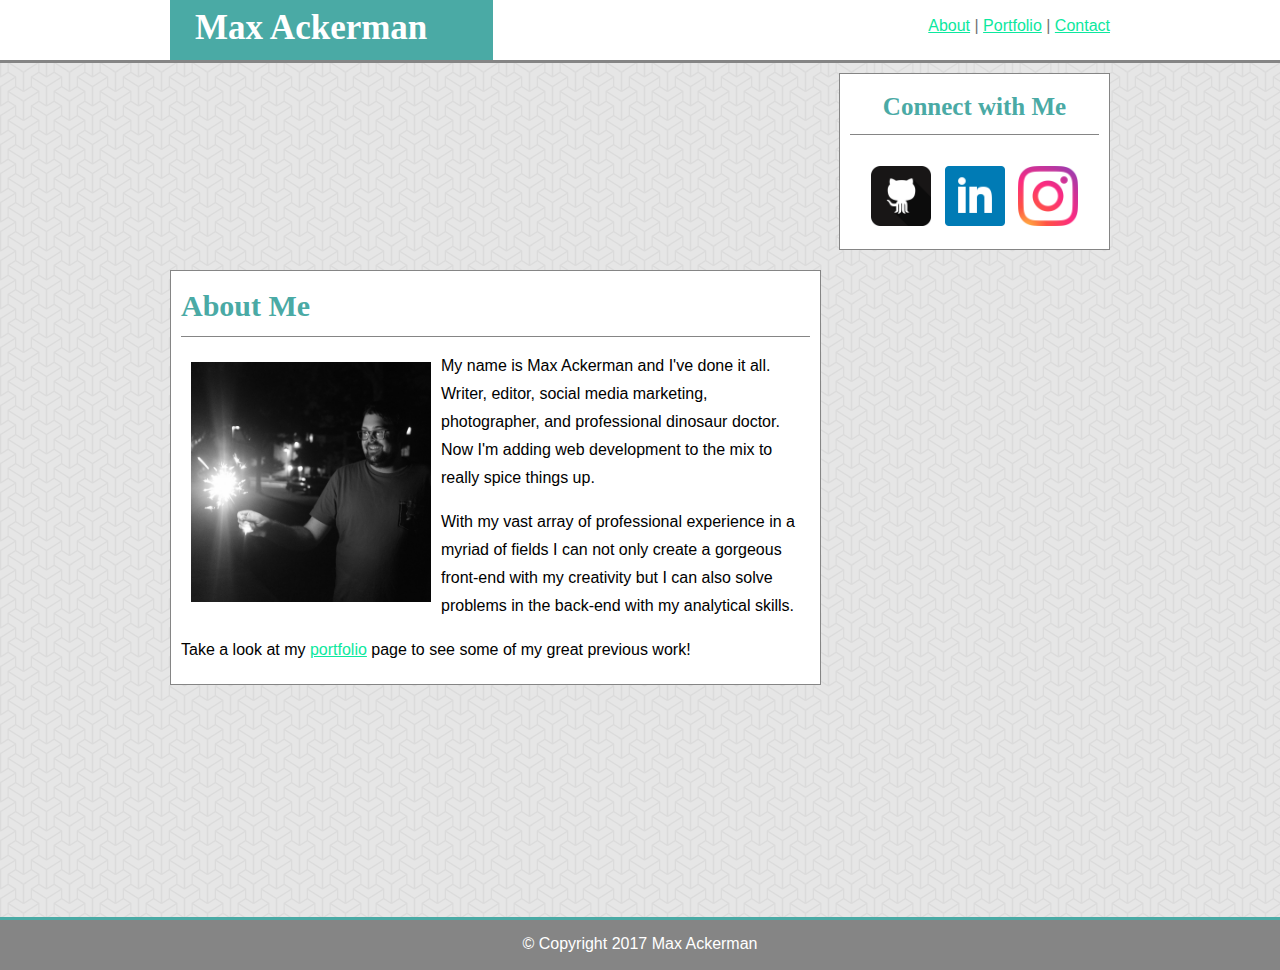
==== index.html @ 08294c1d "initial commit" ====
<!DOCTYPE html>
<html lang="en">

<head>
    <meta charset="UTF-8">
    <meta name="viewport" content="width=device-width, initial-scale=1.0">
    <meta http-equiv="X-UA-Compatible" content="ie=edge">
    <title>About</title>
    <link rel="stylesheet" href="./assets/css/reset.css" type="text/css">
    <link href="./assets/css/style.css" rel="stylesheet" type="text/css">

</head>

<body>

    <div id="head-bar">
        <div id="head-width">
            <header>
                <h1>Max Ackerman</h1>
            </header>
            <nav>
                <a href="index.html">About</a> |
                <a href="portfolio.html">Portfolio</a> |
                <a href="contact.html">Contact</a>
            </nav>
        </div>
    </div>
    <div id="site-body">
        <aside>
            <h3>Connect with Me</h3>
            <br>
            <a href="https://github.com/ackermax" target="blank">
                <img src="assets/images/github.png" alt="Github">
            </a>
            &nbsp;
            <a href="https://www.linkedin.com/in/ackermax" target="blank">
                <img src="assets/images/linkedin.png" alt="LinkedIn">
            </a>
            &nbsp;
            <a href="https://www.instagram.com/ackermax/" target="blank">
                <img src="assets/images/instagram.png" alt="">
            </a>
        </aside>
        <article>
            <h2>About Me</h2>
            <img src="assets/images/profile_pic.jpg" alt="Max Ackerman in black and white holding a sparkler" style="width: 240px">
            <p>My name is Max Ackerman and I've done it all. Writer, editor, social media marketing, photographer, and professional
                dinosaur doctor. Now I'm adding web development to the mix to really spice things up.</p>
            <br>
            <p>With my vast array of professional experience in a myriad of fields I can not only create a gorgeous front-end
                with my creativity but I can also solve problems in the back-end with my analytical skills.</p>
            <br>
            <p>Take a look at my
                <a href="portfolio.html">portfolio</a> page to see some of my great previous work!</p>
        </article>
    </div>
    <footer>
        <br> &copy; Copyright 2017 Max Ackerman
    </footer>
</body>

</html>
---- assets/css/style.css ----
body {
    background-image: url("../images/escheresque.png");
}

body * {
    font-family: 'Arial', 'Helvetica Neue', Helvetica, sans-serif;
}

#site-body {
    max-width: 960px;
    margin: auto;
}



h1, h2, h3, h4 {
    font-family: 'Georgia', Times, Times New Roman, serif;
}

h1 {
    font-size: 35px;
    font-weight: bold;
}

h2 {
    font-size: 30px;
    color: #4aaaa5;
    font-weight: bold;
    border-bottom: 1px solid rgb(133, 133, 133);
    padding-bottom: 15px;
    margin-bottom: 15px;
}

h3 {
    font-size: 25px;
    color: #4aaaa5;
    font-weight: bold;
    border-bottom: 1px solid rgb(133, 133, 133);
    padding-bottom: 15px;
    margin-bottom: 15px;
}

article a:link, nav a:link {
    color: #0CE89E;
}

article a:visited, nav a:visited {
    color: #B23D00;
}

article a:hover, nav a:hover {
    color: #4aaaa5;
}

article {
    width: 629px;
    margin: 10px;
    background-color: #ffffff;
    float: left;
    border: .5px solid rgb(133, 133, 133);
    padding: 20px 10px;
}

article p {
    line-height: 175%;
    font-size: 16px;
}

article img {
    float: left;
    margin: 10px;
}

aside {
    width: 249px;
    margin: 10px;
    background-color: #ffffff;
    text-align: center;
    float: right;
    padding: 20px 10px;  
    border: .5px solid rgb(133, 133, 133);
}

#head-bar {
    width: 100%;
    background-color: #ffffff;
    height: 60px;
    border-bottom: 3px solid rgb(133, 133, 133);
}

#head-width {
    width: 960px;
    margin: 0 auto;
}

header {
    float: left;
    text-align: left;
    color: #ffffff;
    background-color: #4aaaa5;
    padding: 10px 25px 10px 25px;
    z-index: 20;
    width: 273px;
    height: 40px;
    margin: 0 0 0 10px;
}

nav {
    float: right;
    color: #727171;
    text-align: right;
    padding: 10px 10px 10px 0;
    z-index: 3;
    margin: 8px auto 0 auto;
}

aside a {
    text-decoration: none;
}

aside img {
    width: 60px;
}

html { 
    height: 100%; 
}

body {
    min-height: 100%; 
    position: relative; 
    padding-bottom: 70px; 
}

.background {
    height: 150px;
    width: 225px;
    position: relative;
    margin: 10px 0 10px 0;
    
}

.background > h4 {
    color: white;
    font-size: 20px;
    background-color: teal;
    height: 30px;
    position: absolute;
    width: 225px;
    bottom: 10px;
    left: 0;
    padding: 10px 0 0 0;
    text-align: center;
    
}
.portpic {
    width: 225px;
    height: 150px;
    
    display: inline-block;
}

#portwrapper {
    
    overflow: hidden;
    width: 100%;
}

article input {
    width: 99.5%;
    height: 25px;
}

article textarea {
    width: 99.5%;
}
.portwrapper ul li{
    width: 100%;
    min-height: 500px;
    margin: 0 auto;
    padding: 10pc 0 0 0;
}
footer {
    position: absolute;
    width: 100%;
    background-color: rgb(133, 133, 133);
    height: 50px;
    border-top: 3px solid #4aaaa5;
    margin: 20px auto 0 auto;
    color: white;
    text-align: center;
    left: 0 ; right: 0; bottom: 0; 
}
#outer {
    width: 100%;
    margin: 0 auto;
    overflow: hidden;
    justify-content: space-between;
    
}

.inner {
    display: inline-block;
    width: 225px;
    height: 150px;
    margin: 20px;
    
    position: relative;
}

.inner p {
    color: white;
    background-color: teal;
    position: absolute;
    bottom: 15px;
    width: 100%;
    text-align: center;
}

#dragon {
    background-image: url(../images/dragon.jpg);
}

#pandora {
    background-image: url(../images/pandora.jpg);
}

#portrait {
    background-image: url(../images/portrait.jpg);
}

#rivers {
    background-image: url(../images/rivers.jpg);
}

#skull {
    background-image: url(../images/skull.jpg);
}
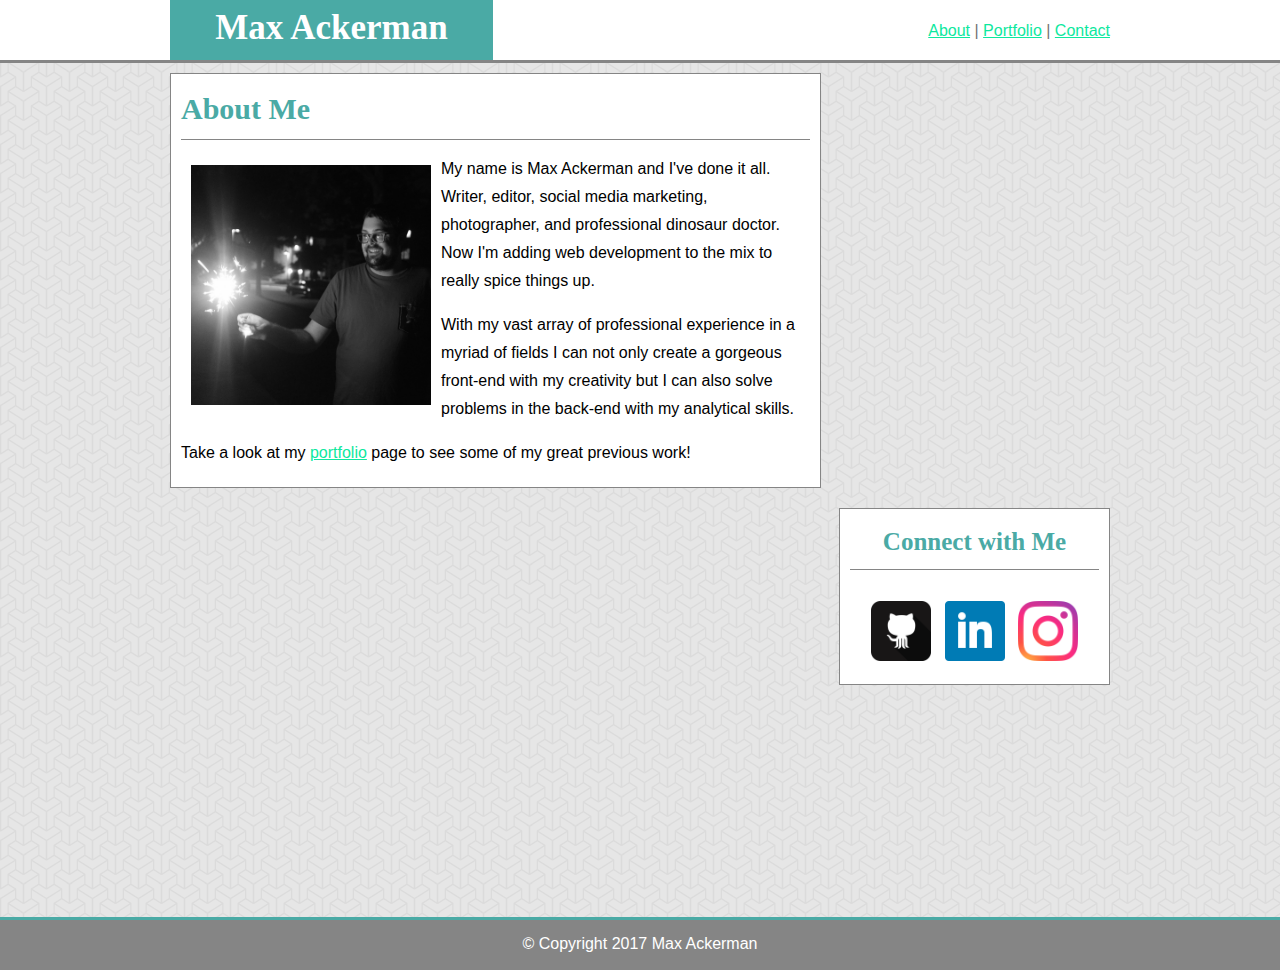
==== commit 6758b6ce: "homework upload with proper css and html for responsive, moblie design." ====
--- a/index.html
+++ b/index.html
@@ -26,6 +26,18 @@
         </div>
     </div>
     <div id="site-body">
+        <article>
+            <h2>About Me</h2>
+            <img src="assets/images/profile_pic.jpg" alt="Max Ackerman in black and white holding a sparkler" style="width: 240px">
+            <p>My name is Max Ackerman and I've done it all. Writer, editor, social media marketing, photographer, and professional
+                dinosaur doctor. Now I'm adding web development to the mix to really spice things up.</p>
+            <br>
+            <p>With my vast array of professional experience in a myriad of fields I can not only create a gorgeous front-end
+                with my creativity but I can also solve problems in the back-end with my analytical skills.</p>
+            <br>
+            <p>Take a look at my
+                <a href="portfolio.html">portfolio</a> page to see some of my great previous work!</p>
+        </article>
         <aside>
             <h3>Connect with Me</h3>
             <br>
@@ -41,18 +53,6 @@
                 <img src="assets/images/instagram.png" alt="">
             </a>
         </aside>
-        <article>
-            <h2>About Me</h2>
-            <img src="assets/images/profile_pic.jpg" alt="Max Ackerman in black and white holding a sparkler" style="width: 240px">
-            <p>My name is Max Ackerman and I've done it all. Writer, editor, social media marketing, photographer, and professional
-                dinosaur doctor. Now I'm adding web development to the mix to really spice things up.</p>
-            <br>
-            <p>With my vast array of professional experience in a myriad of fields I can not only create a gorgeous front-end
-                with my creativity but I can also solve problems in the back-end with my analytical skills.</p>
-            <br>
-            <p>Take a look at my
-                <a href="portfolio.html">portfolio</a> page to see some of my great previous work!</p>
-        </article>
     </div>
     <footer>
         <br> &copy; Copyright 2017 Max Ackerman
--- a/assets/css/style.css
+++ b/assets/css/style.css
@@ -92,26 +92,29 @@
 #head-width {
     width: 960px;
     margin: 0 auto;
+    position: relative;
 }
 
 header {
-    float: left;
-    text-align: left;
+    position: absolute;
+    left: 0;
+    top: 0;
+    text-align: center;
     color: #ffffff;
     background-color: #4aaaa5;
     padding: 10px 25px 10px 25px;
-    z-index: 20;
     width: 273px;
     height: 40px;
     margin: 0 0 0 10px;
 }
 
 nav {
-    float: right;
+    position: absolute;
+    right: 0;
+    top: 5px;
     color: #727171;
-    text-align: right;
     padding: 10px 10px 10px 0;
-    z-index: 3;
+    
     margin: 8px auto 0 auto;
 }
 
@@ -236,4 +239,94 @@
 
 #skull {
     background-image: url(../images/skull.jpg);
+}
+
+@media screen and (max-width: 980px) {
+    #head-width {
+        max-width: 768px;
+    }
+    article {
+        float: none;
+        display: inline-block;
+        width: 60%
+    }
+    aside {
+        float: right;
+        display: inline-block;
+        width: 30%
+    }
+}
+
+@media screen and (max-width: 768px) {
+    #head-width {
+        max-width: 640px;
+    }
+
+    #site-body {
+        max-width: 748px;
+    }
+
+    article {
+        float: none;
+        display: inline-block;
+        width: 90%;
+        margin: 10px 10px 10px 10px;
+    }
+    aside {
+        float: none;
+        display: inline-block;
+        width: 90%;
+        margin: 10px 10px 10px 10px;
+    } 
+
+    header {
+        float: none;
+        display: inline-block;
+    }
+    nav {
+        float: none;
+        display: inline-block;
+    }
+    
+}
+
+@media screen and (max-width: 640px) {
+    #head-width {
+        max-width: 100%;
+    }
+    #head-bar {
+        height: 120px;
+    }
+
+    #site-body {
+        max-width: 620px;
+    }
+
+    article {
+        float: none;
+        display: inline-block;
+        width: 90%;
+        margin: 10px 10px 10px 10px;
+    }
+    aside {
+        float: none;
+        display: inline-block;
+        width: 90%;
+        margin: 10px 10px 10px 10px;
+    } 
+
+    header {
+        text-align: center;
+        float: none;
+        position: relative;
+        width: 100%;
+        margin: 0 0 0 -10px;
+    }
+    nav {
+        float: none;
+        text-align: center;
+        position: relative;
+        margin-left: 0; 
+        width: 100%;
+    }
 }